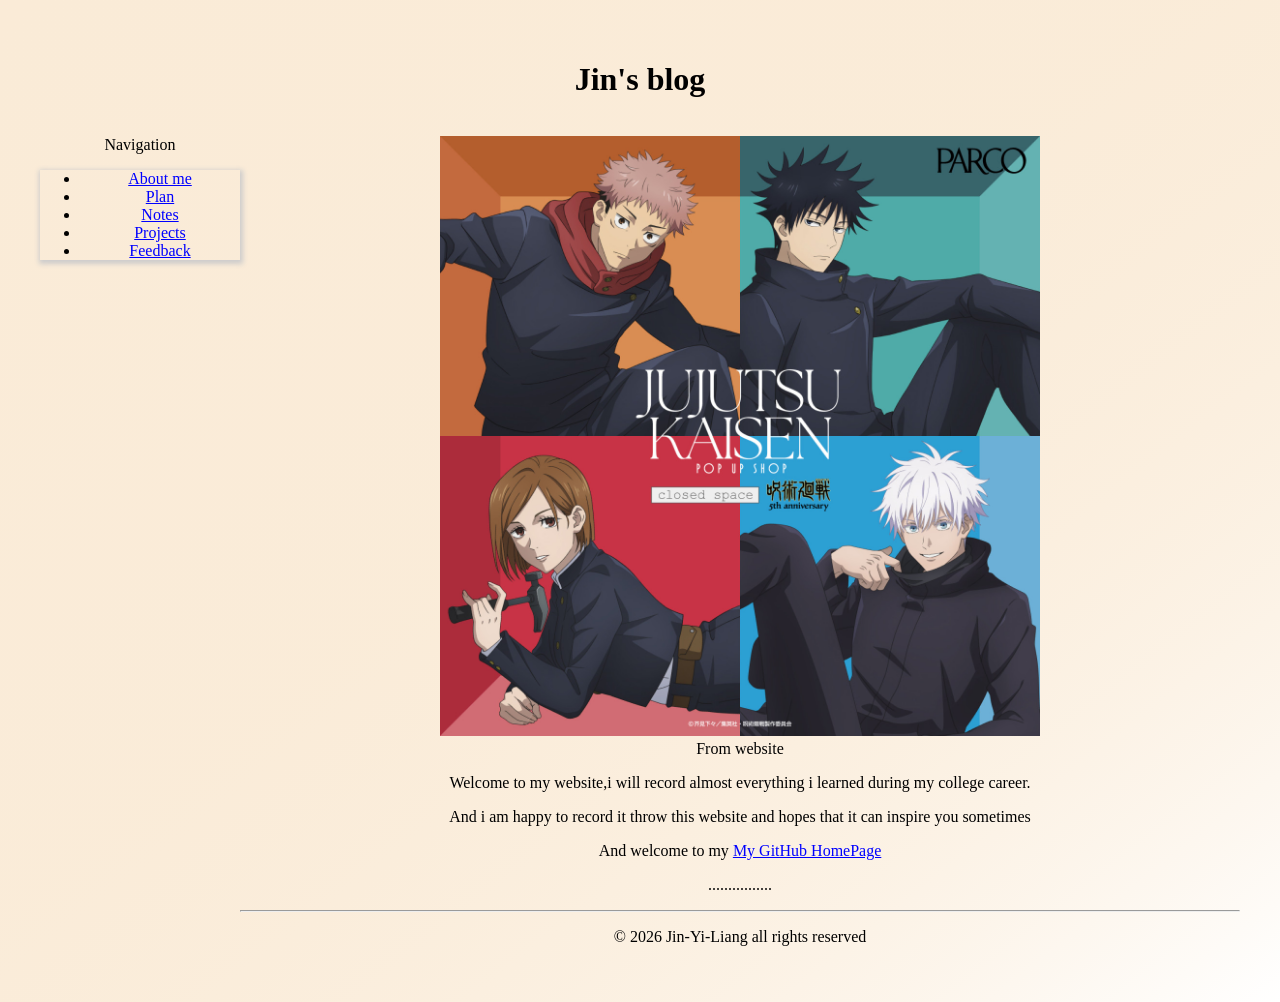
==== index.html @ d30f8f64 "feature(网格grid排版):新增网格排版+整理文件 1 新增main元素内部的网格排版 2 调整HTML文件的元素规范 3 将通用的CSS样式存储在util.css中" ====
<!doctype html>
<html lang="en">
<head>
    <meta charset="utf-8">
    <meta name="viewport" content="width=device-width, initial-scale=1, shrink-to-fit=no">
    <title>Jin's blog</title>
    <link rel="stylesheet" href="css/util.css">
    <link rel="stylesheet" href="css/index.css">
</head>
<body>
    <header>
        <h1>Jin's blog</h1>
    </header>
    <main>
        <aside>
            <p>Navigation</p>
            <nav>
                <ul>
                    <li><a href="about.html" alt="about me">About me</a></li>
                    <li><a href="plan.html" alt="my plan page">Plan</a></li>
                    <li><a href="notes.html" alt="my learning recording">Notes</a></li>
                    <li><a href="projects.html" alt="my projects">Projects</a></li>
                    <li><a href="feedback.html" alt="feetback for my website">Feedback</a></li>
                </ul>
            </nav>
        </aside>
        <section>
            <article>
                <div class="introduction">
                    <figure id="zhoushuhuizhan">
                        <img src="image/zhoushuhuizhan.jpg" width="600" alt="咒术回战主角团图片" />
                        <figcaption>From website</figcaption>
                    </figure>
                    <p>Welcome to my website,i will record almost everything i learned during my college career.</p>
                    <p>And i am happy to record it throw this website and hopes that it can inspire you sometimes</p>
                    <p>And  welcome to my <a href="https://github.com/Jin-Yi-Liang" alt="我的github主页">My GitHub HomePage</a></p>
                </div>
                <div class="other">
                    <p>................</p>
                </div>
            </article>
            <hr />
            <footer>
                <p>© 2026 Jin-Yi-Liang all rights reserved</p>
            </footer>
        </section>
    </main>
</body>
</html>
---- css/util.css ----
html{
    background-color:antiquewhite;
    font-family: "楷体";
    background: linear-gradient(to right bottom,antiquewhite,85%,white);
}

body{
    margin:10px;
    padding:30px;
}

header, main{
    text-align: center;
}

main{
    display:grid;
    grid-template-columns: 200px auto;
}

nav{
    box-shadow: 1px 2px 5px 2px #CDCCCC;
}

a:link{
    color:blue;
}
a:visited{
    color:grey;
}
a:hover{
    color:red;
}
a:active{
    color:gray;
}
---- css/index.css ----
p:hover{
    background-color:white;
    font-size:150%;
    font-style:italic;
    font-weight:bold;
}
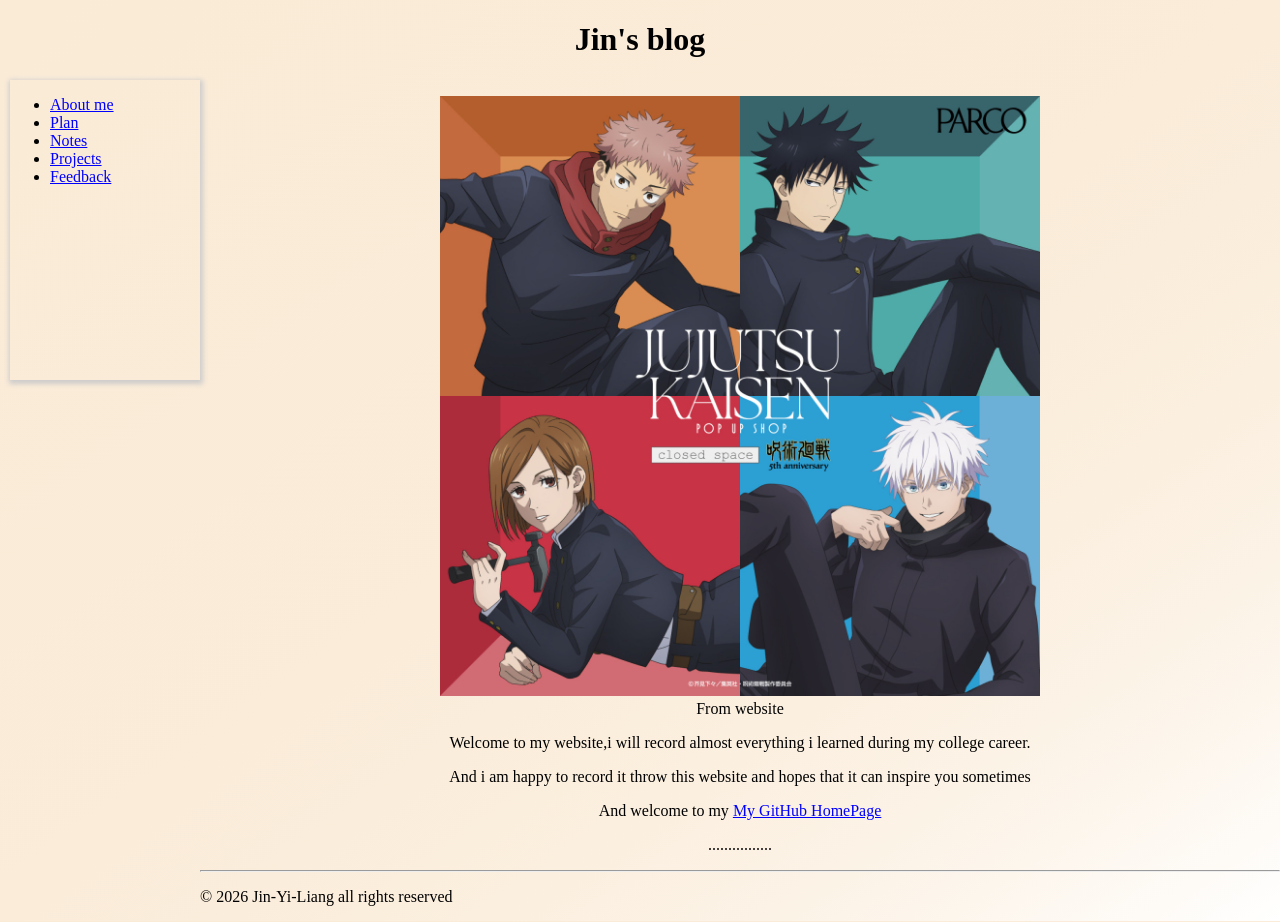
==== commit e3caec47: "feature(flex排版):新增flex布局 1 notes页面的笔记连接,新增flex布局,方向为横向,换行,上下左右留空一致 2 删除无用的笔记HTML页面,调整为直接链接Notion笔记的U" ====
--- a/index.html
+++ b/index.html
@@ -13,7 +13,6 @@
     </header>
     <main>
         <aside>
-            <p>Navigation</p>
             <nav>
                 <ul>
                     <li><a href="about.html" alt="about me">About me</a></li>
--- a/css/util.css
+++ b/css/util.css
@@ -1,15 +1,14 @@
-html{
-    background-color:antiquewhite;
-    font-family: "楷体";
+html,body{
+    width: 100%;
+    height: 100%;
+    margin:0;
+    padding:0;
+
+    font-family: "JetBrains Mono Light";
     background: linear-gradient(to right bottom,antiquewhite,85%,white);
 }
 
-body{
-    margin:10px;
-    padding:30px;
-}
-
-header, main{
+header, article{
     text-align: center;
 }
 
@@ -18,7 +17,9 @@
     grid-template-columns: 200px auto;
 }
 
-nav{
+aside{
+    height:300px;
+    margin-left: 10px;
     box-shadow: 1px 2px 5px 2px #CDCCCC;
 }
 
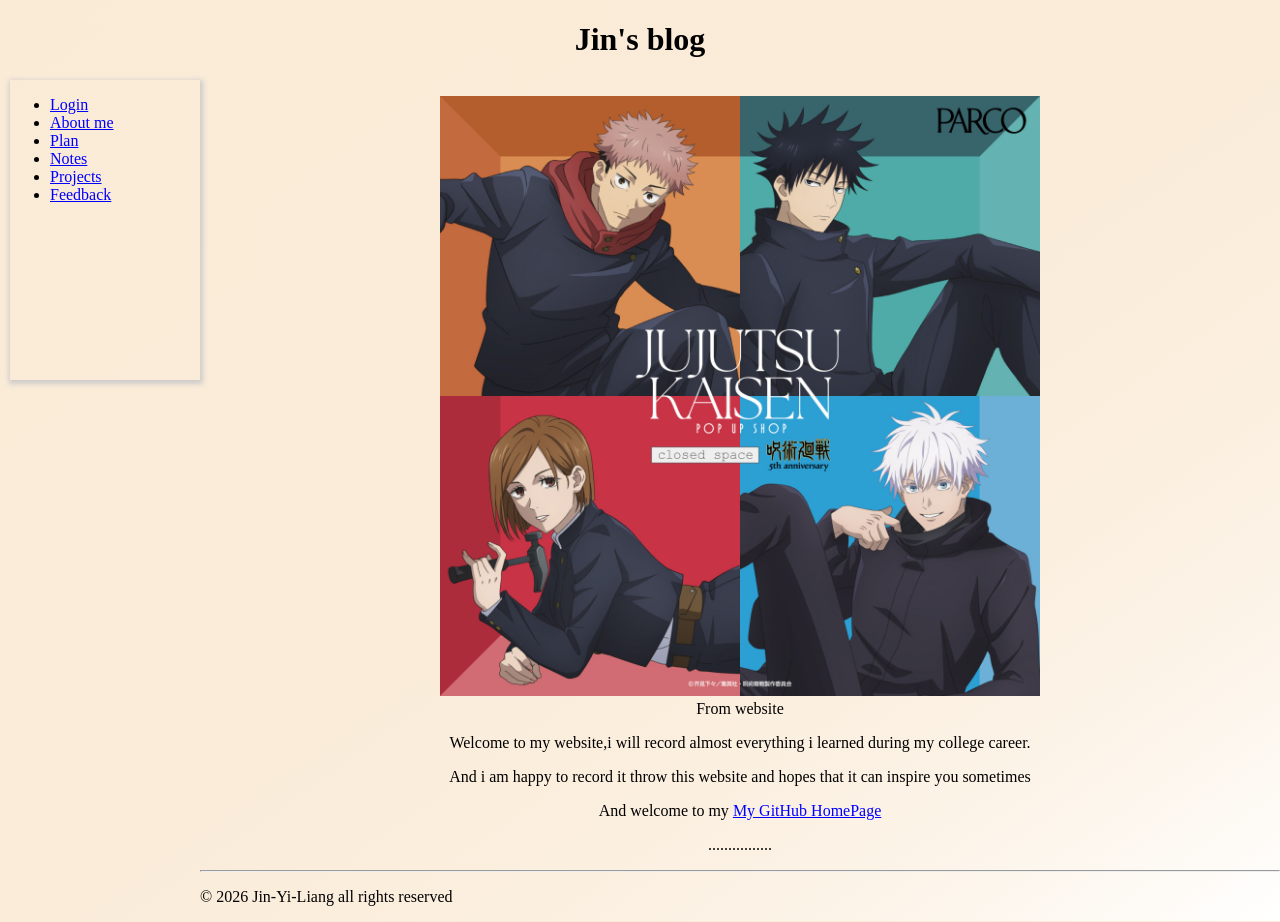
==== commit fc314b36: "feature(JavaScript):新增keyboard按键监听 1 新增login界面,以及login的js处理逻辑,监听input框选按键Enter后调用login函数" ====
--- a/index.html
+++ b/index.html
@@ -6,6 +6,7 @@
     <title>Jin's blog</title>
     <link rel="stylesheet" href="css/util.css">
     <link rel="stylesheet" href="css/index.css">
+    <script src="js/index.js" defer></script>
 </head>
 <body>
     <header>
@@ -15,6 +16,7 @@
         <aside>
             <nav>
                 <ul>
+                    <li><a href="login.html" alt="login">Login</a></li>
                     <li><a href="about.html" alt="about me">About me</a></li>
                     <li><a href="plan.html" alt="my plan page">Plan</a></li>
                     <li><a href="notes.html" alt="my learning recording">Notes</a></li>
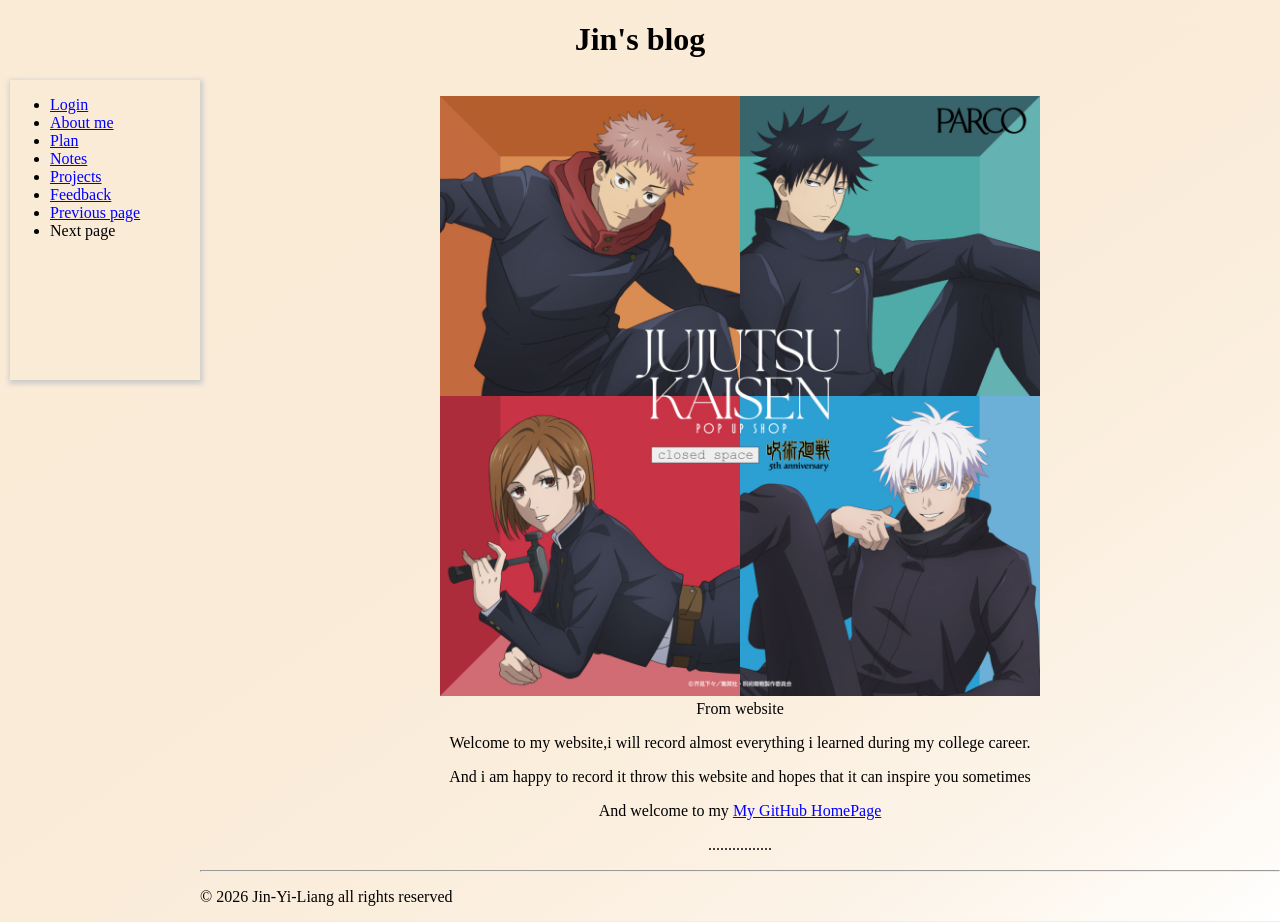
==== commit d24ef2fb: "feature(JavaScript BOM):浏览器对象模型 1 新增history页面历史记录,每个页面新增back和forward 2 新增用户location审查,可以在console使用ge" ====
--- a/index.html
+++ b/index.html
@@ -7,10 +7,11 @@
     <link rel="stylesheet" href="css/util.css">
     <link rel="stylesheet" href="css/index.css">
     <script src="js/index.js" defer></script>
+    <script src="js/util.js" type="text/javascript" defer></script>
 </head>
 <body>
     <header>
-        <h1>Jin's blog</h1>
+        <h1 id="title">Jin's blog</h1>
     </header>
     <main>
         <aside>
@@ -22,6 +23,8 @@
                     <li><a href="notes.html" alt="my learning recording">Notes</a></li>
                     <li><a href="projects.html" alt="my projects">Projects</a></li>
                     <li><a href="feedback.html" alt="feetback for my website">Feedback</a></li>
+                    <li><a href="prevPage" alt="prev page" onclick="goToPrevPage()">Previous page</a></li>
+                    <li><a id="nextPage" alt="next page" onclick="goToNextPage()">Next page</a></li>
                 </ul>
             </nav>
         </aside>
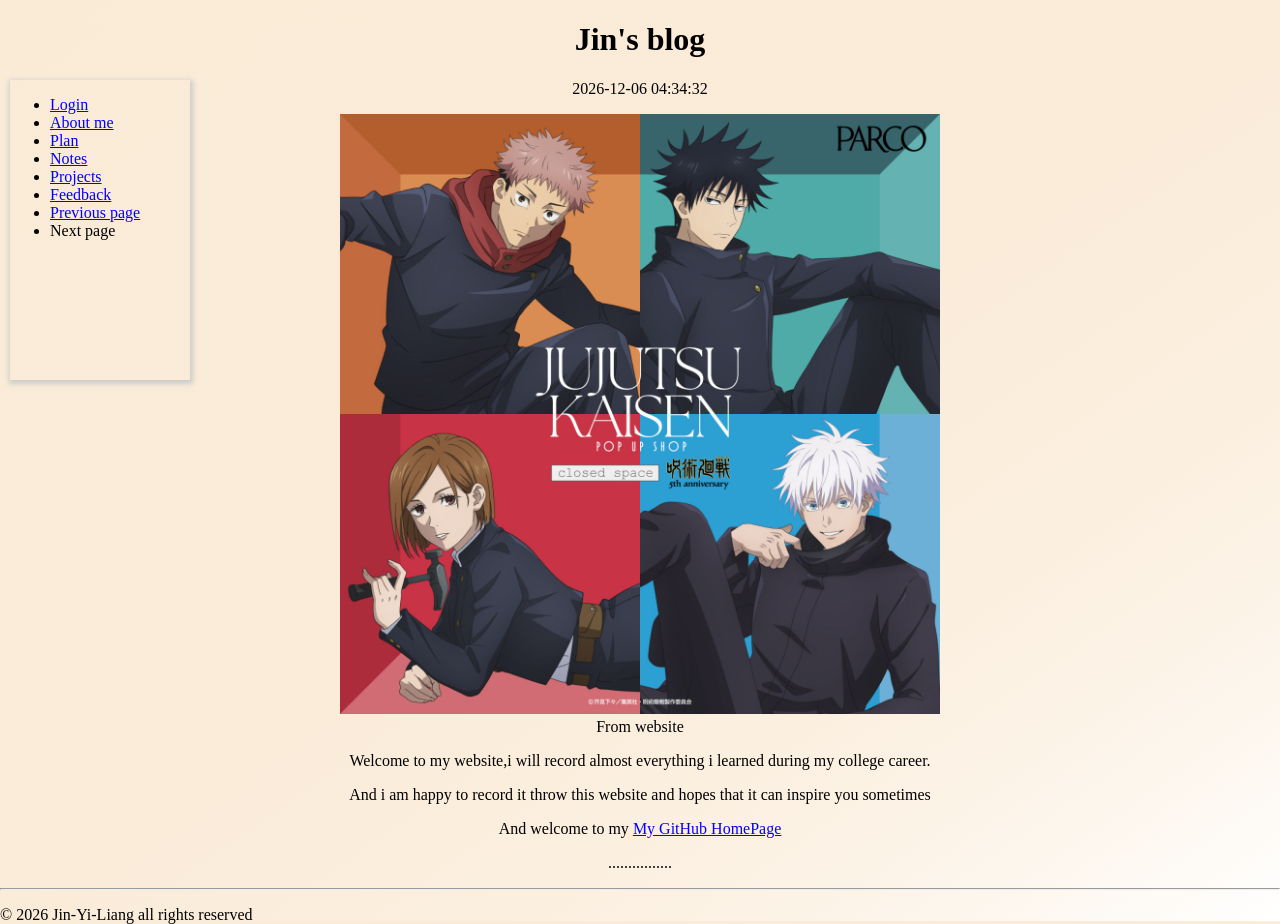
==== commit 337aba91: "feature(JavaScript 周期函数interval):新功能,主页新增时间展示 1 index界面新增当前时间的展示,通过interval周期函数不断获取当前时间,并且通过DOM设置时间展" ====
--- a/index.html
+++ b/index.html
@@ -6,8 +6,8 @@
     <title>Jin's blog</title>
     <link rel="stylesheet" href="css/util.css">
     <link rel="stylesheet" href="css/index.css">
-    <script src="js/index.js" defer></script>
     <script src="js/util.js" type="text/javascript" defer></script>
+    <script src="js/index.js" type="text/javascript" defer></script>
 </head>
 <body>
     <header>
@@ -30,6 +30,7 @@
         </aside>
         <section>
             <article>
+                <div id="time">Current time</div>
                 <div class="introduction">
                     <figure id="zhoushuhuizhan">
                         <img src="image/zhoushuhuizhan.jpg" width="600" alt="咒术回战主角团图片" />
--- a/css/util.css
+++ b/css/util.css
@@ -13,14 +13,21 @@
 }
 
 main{
-    display:grid;
-    grid-template-columns: 200px auto;
+    position:relative;
 }
 
 aside{
+    position:absolute;
+    left:10px;
+    top:0;
+    width:180px;
     height:300px;
-    margin-left: 10px;
-    box-shadow: 1px 2px 5px 2px #CDCCCC;
+
+    box-shadow:1px 2px 5px 2px #CDCCCC;
+}
+
+nav{
+    width:100%;
 }
 
 a:link{
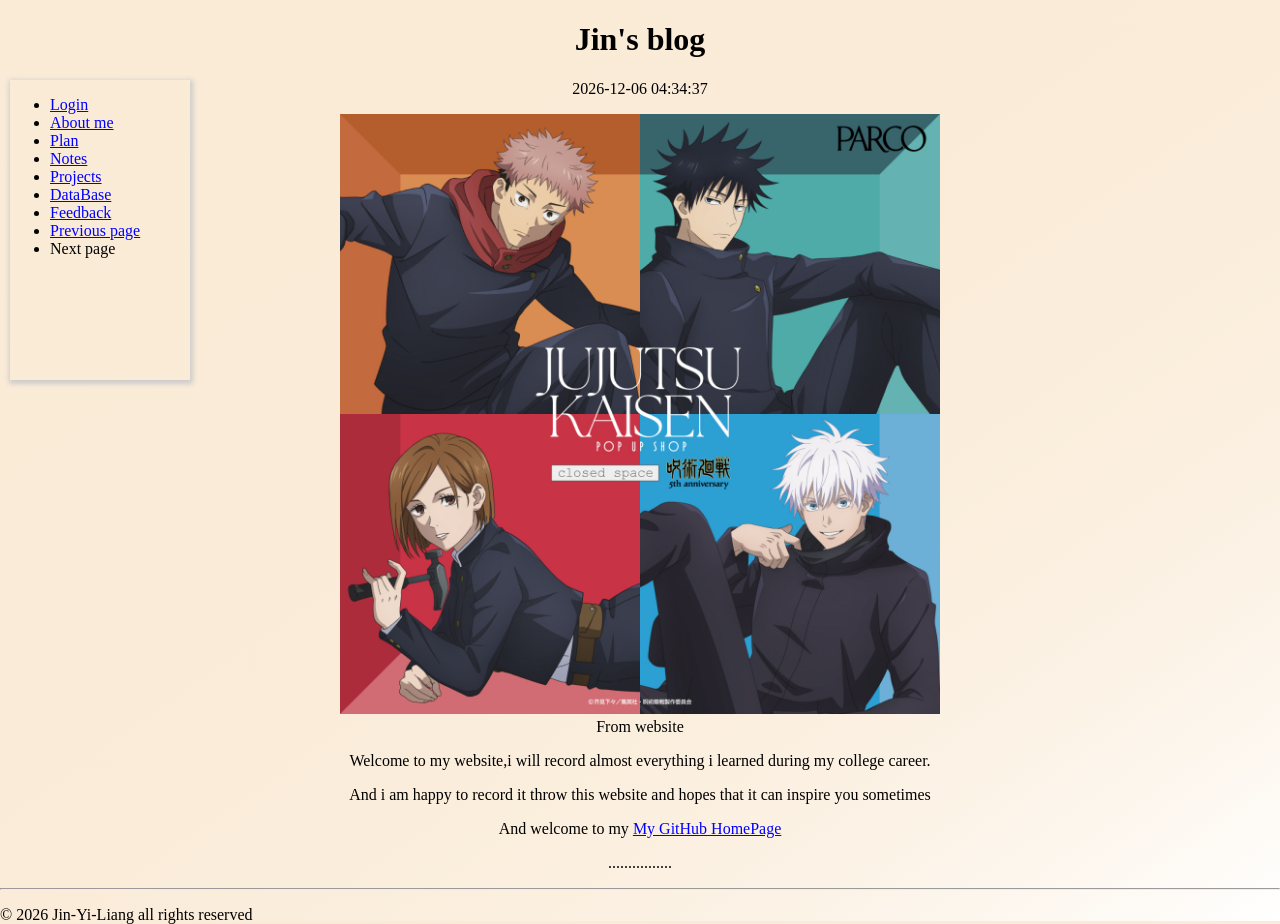
==== commit 35acc5f2: "fix(JavaScript DOM):Document Object Model,文档元素/节点的创建/删除 1 新增数据库查询页面,通过js来创建/删除文档的节点和元素,实现数据查询的呈现 2 C" ====
--- a/index.html
+++ b/index.html
@@ -22,6 +22,7 @@
                     <li><a href="plan.html" alt="my plan page">Plan</a></li>
                     <li><a href="notes.html" alt="my learning recording">Notes</a></li>
                     <li><a href="projects.html" alt="my projects">Projects</a></li>
+                    <li><a href="database.html" alt="database">DataBase</a></li>
                     <li><a href="feedback.html" alt="feetback for my website">Feedback</a></li>
                     <li><a href="prevPage" alt="prev page" onclick="goToPrevPage()">Previous page</a></li>
                     <li><a id="nextPage" alt="next page" onclick="goToNextPage()">Next page</a></li>
